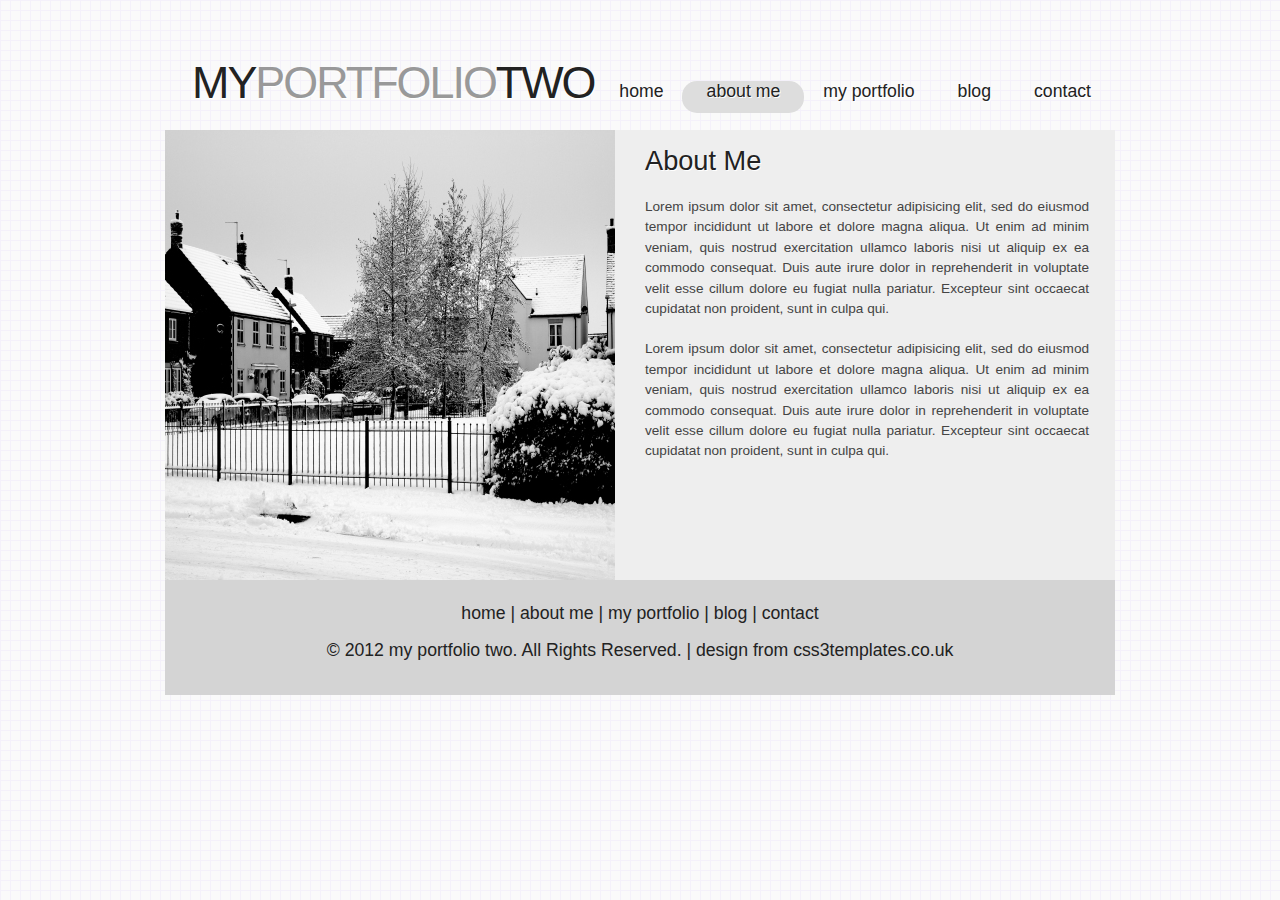
==== about.html @ d2a90ccd "Add files via upload" ====
<!DOCTYPE HTML>
<html>

<head>
  <title>my portfolio two</title>
  <meta name="description" content="website description" />
  <meta name="keywords" content="website keywords, website keywords" />
  <meta http-equiv="content-type" content="text/html; charset=UTF-8" />
  <link rel="stylesheet" type="text/css" href="css/style.css" />
  <!-- modernizr enables HTML5 elements and feature detects -->
  <script type="text/javascript" src="js/modernizr-1.5.min.js"></script>
</head>

<body>
  <div id="main">
    <header>
      <div id="logo"><h1>MY<a href="#">PORTFOLIO</a>TWO</h1></div>
      <nav>
        <ul class="lavaLampWithImage" id="lava_menu">
          <li><a href="index.html">home</a></li>
          <li class="current"><a href="about.html">about me</a></li>
          <li><a href="portfolio.html">my portfolio</a></li>
          <li><a href="blog.html">blog</a></li>
          <li><a href="contact.php">contact</a></li>
        </ul>
      </nav>
    </header>
    <div id="site_content">
      <div id="sidebar_container">
        <div class="gallery">
          <ul class="images">
            <li class="show"><img width="450" height="450" src="images/1.jpg" alt="photo_one" /></li>
            <li><img width="450" height="450" src="images/2.jpg" alt="photo_two" /></li>
            <li><img width="450" height="450" src="images/3.jpg" alt="photo_three" /></li>
            <li><img width="450" height="450" src="images/4.jpg" alt="photo_four" /></li>
            <li><img width="450" height="450" src="images/5.jpg" alt="photo_five" /></li>
          </ul>
        </div>
      </div>
      <div id="content">
        <h1>About Me</h1>
        <p>Lorem ipsum dolor sit amet, consectetur adipisicing elit, sed do eiusmod tempor incididunt ut labore et dolore magna aliqua. Ut enim ad minim veniam, quis nostrud exercitation ullamco laboris nisi ut aliquip ex ea commodo consequat. Duis aute irure dolor in reprehenderit in voluptate velit esse cillum dolore eu fugiat nulla pariatur. Excepteur sint occaecat cupidatat non proident, sunt in culpa qui.</p>
        <p>Lorem ipsum dolor sit amet, consectetur adipisicing elit, sed do eiusmod tempor incididunt ut labore et dolore magna aliqua. Ut enim ad minim veniam, quis nostrud exercitation ullamco laboris nisi ut aliquip ex ea commodo consequat. Duis aute irure dolor in reprehenderit in voluptate velit esse cillum dolore eu fugiat nulla pariatur. Excepteur sint occaecat cupidatat non proident, sunt in culpa qui.</p>
      </div>
    </div>
    <footer>
      <p><a href="index.html">home</a> | <a href="about.html">about me</a> | <a href="portfolio.html">my portfolio</a> | <a href="blog.html">blog</a> | <a href="contact.php">contact</a></p>
      <p>&copy; 2012 my portfolio two. All Rights Reserved. | <a href="http://www.css3templates.co.uk">design from css3templates.co.uk</a></p>
    </footer>
  </div>
  <!-- javascript at the bottom for fast page loading -->
  <script type="text/javascript" src="js/jquery.min.js"></script>
  <script type="text/javascript" src="js/jquery.easing.min.js"></script>
  <script type="text/javascript" src="js/jquery.lavalamp.min.js"></script>
  <script type="text/javascript" src="js/image_fade.js"></script>
  <script type="text/javascript">
    $(function() {
      $("#lava_menu").lavaLamp({
        fx: "backout",
        speed: 700
      });
    });
  </script>
</body>
</html>
---- css/style.css ----
@font-face { 
  font-family: News Cycle; 
    src: url('../fonts/NewsCycle-Regular.eot'); 
    src: local("News Cycle"), url('../fonts/NewsCycle-Regular.ttf'); 
} 

html { 
  height: 100%;
}

* { 
  margin: 0;
  padding: 0;
}

/* tell the browser to render HTML 5 elements as block */
article, aside, figure, footer, header, hgroup, nav, section { 
  display:block;
}

body { 
  font: normal .85em arial, sans-serif;
  background: #F5F5F5 url(../images/pattern.png);
  color: #444;
  padding-bottom: 40px;
}

p { 
  padding: 0 0 20px 0;
  line-height: 1.5em;
}

img { 
  border: 0;
}

h1, h2, h3, h4, h5, h6 { 
  font: normal 200% 'News Cycle', arial, sans-serif;
  color: #222;
  margin: 0 0 15px 0;
  padding: 15px 0 5px 0;
}

h1 { 
  text-shadow: 1px 1px #FFF;
}

h2 { 
  font: normal 170% 'News Cycle', arial, sans-serif;
  color: #666;  
  margin: 0;
  padding: 0 0 8px 0;
}

h3 { 
  font: normal 125% 'trebuchet ms', arial, sans-serif;
}

h4, h5, h6 { 
  margin: 0;
  padding: 0 0 5px 0;
  font: normal 110% arial, sans-serif;
  color: #999;
  line-height: 1.5em;
}

h5, h6 { 
  font: italic 95% arial, sans-serif;
  color: #888;
  padding-bottom: 15px;
}

h6 { 
  color: #362C20;
}

a, a:hover { 
  outline: none;
  text-decoration: none;
  color: #00B7EC;
}

a:hover { 
  text-decoration: underline;
  color: #00B7EC;
}

ul { 
  margin: 2px 0 22px 17px;
}

ul li { 
  list-style-type: circle;
  margin: 0 0 0 0; 
  padding: 0 0 4px 5px;
}

ol { 
  margin: 8px 0 22px 20px;
}

ol li { 
  margin: 0 0 11px 0;
}

#main, header, #logo, nav, #site_content, footer { 
  margin-left: auto; 
  margin-right: auto;
}

#main { 
  width: 950px;
  margin: 20px auto 0 auto;
}

header { 
  width: 950px;
  height: 105px;
}

#logo { 
  width: 220px;
  float: left;
  height: 100px;
  background: transparent;
  padding: 0 0 10px 10px;
}

#logo h1 { 
  font: normal 330% 'News Cycle', arial, sans-serif;
  padding: 37px 0 0 17px;
  color: #222;
  letter-spacing: -2px;
}

#logo h1 a { 
  color: #999;
  text-decoration: none;
}

#logo h1 a:hover { 
  color: #222;
  text-decoration: none;
}

nav { 
  height: 26px;
  width: 720px;
  margin: 1px auto 0 auto;
  float: right;
  padding: 35px 0 0 0;
} 

#site_content { 
  width: 950px;
  overflow: hidden;
  margin: 4px auto 0 auto;
  padding: 0;
  background: #eee;
  border-top: 0;
  border-bottom: 0;
} 

#sidebar_container { 
  float: left;
  width: 450px;
  padding: 0;
  height: 450px;
}

#content { 
  text-align: justify;
  width: 444px;
  padding: 0 0 5px 30px;
  margin: 0;
  float: left;
}

#content ul { 
  margin: 2px 0 5px 0px;
}

#content ul li { 
  list-style-type: none;
  background: transparent url(../images/bullet.png) no-repeat left center;
  margin: 0 0 0 0; 
  padding: 2px 0 2px 28px;
  line-height: 1.5em;
}

#blog_container h4 {
  font: normal 170% 'News Cycle', arial, sans-serif;
  margin: 0 0 15px 0;
  padding: 5px 0;}

#blog_container h4.select {
  width: 475px;}

.blog {
  background: url(../images/calendar.png) no-repeat;
  width: 54px;
  height: 46px;
  float: left;
  margin: 0 15px 0 0;
}

.blog h2 {
  font: normal 90% arial, sans-serif;
  text-shadow: none;
  text-align: center;
  margin: 0;
  padding: 4px 0 0 0;
  color: #FFF;
}
  
.blog h3 {
  font: 140% arial, sans-serif;
  text-shadow: none;
  margin: -15px 0 0 0;
  text-align: center;
  color: #222;
}

footer { 
  width: 950px;
  font: normal 130% 'News Cycle',  arial, sans-serif;
  height: 90px;
  padding: 20px 0 5px 0;
  text-align: center; 
  color: #222;
  background: #D4D4D4;
}

footer p { 
  padding: 0 0 10px 0;
}

footer a, footer a:hover { 
  color: #222;
  text-decoration: none;
}

footer a:hover { 
  color: #FFF;
  text-decoration: underline;
}

/* form styling */
.form_settings { 
  margin: 0;
}

.form_settings p { 
  padding: 0 0 10px 0;
}

.form_settings span { 
  padding: 5px 0; 
  float: left; 
  width: 170px; 
  text-align: left;
}
  
.form_settings input, .form_settings textarea { 
  padding: 4px; 
  width: 252px; 
  font: 100% arial, sans-serif;
  border: 0;
  border-bottom: 1px solid #666; 
  background: transparent;
}
  
.form_settings .submit { 
  font: 140% 'News Cycle', arial, sans-serif; 
  border: 0; 
  width: 100px; 
  margin: 0 0 0 162px; 
  height: 30px;
  padding: 0 0 6px 0;
  cursor: pointer; 
  border-radius: 6px 6px 6px 6px;
  -webkit-border-radius: 6px 6px 6px 6px;
  -moz-border-radius: 6px 6px 6px 6px;
  background: #444;
  text-shadow: 1px 1px #000;
  color: #FFF;
  line-height: 15px;
}

.form_settings textarea, .form_settings select { 
  font: 100% 'trebuchet ms', arial, sans-serif; 
  border: 1px solid #666; 
  border-radius: 6px 6px 6px 6px;
  -webkit-border-radius: 6px 6px 6px 6px;
  -moz-border-radius: 6px 6px 6px 6px;
  width: 250px;
  overflow: auto;
}

.form_settings select { 
  width: 304px;
}

.form_settings .checkbox { 
  margin: 4px 0; 
  padding: 0; 
  width: 14px;
  border: 0;
  background: none;
}

ul.images {
  width:450px;
  height:450px;
  overflow:hidden;
  position:relative;
  margin:0;
  padding:0;
} 

ul.images li {
  position:absolute;
  margin:0;
  padding:0;
  left:0;
  right:0;
  list-style:none;
}
 
ul.images li.show {
  z-index:500;  
}
 
ul img {
  border:none;  
}



/* from here: http://www.gmarwaha.com/blog/2007/08/23/lavalamp-for-jquery-lovers */
.lavaLampWithImage {
  position: relative;
  height: 25px;
  padding: 15px 5px 15px 0;
  margin: 10px 0 0 0;
  overflow: hidden;
  float: right;
}

.lavaLampWithImage li {
  float: left;
  list-style: none;
}

.lavaLampWithImage li.back {
  background: #DDD;
  border-radius: 15px 15px 15px 15px;
  -moz-border-radius: 15px 15px 15px 15px;
  -webkit-border: 15px 15px 15px 15px;
  height: 28px;
  z-index: 8;
  position: absolute;
}

.lavaLampWithImage li a {
  font: normal 130% 'News Cycle', sans-serif;
  text-shadow:1px 1px #FFF;
  text-decoration: none;
  color: #222;
  outline: none;
  text-align: center;
  letter-spacing: 0;
  z-index: 10;
  display: block;
  float: left;
  height: 30px;
  padding: 0px 9px 0 9px;
  position: relative;
  overflow: hidden;
  margin: auto 10px;    
}

.lavaLampWithImage li a:hover, .lavaLampWithImage li a:active, .lavaLampWithImage li a:visited {
  border: none;
}
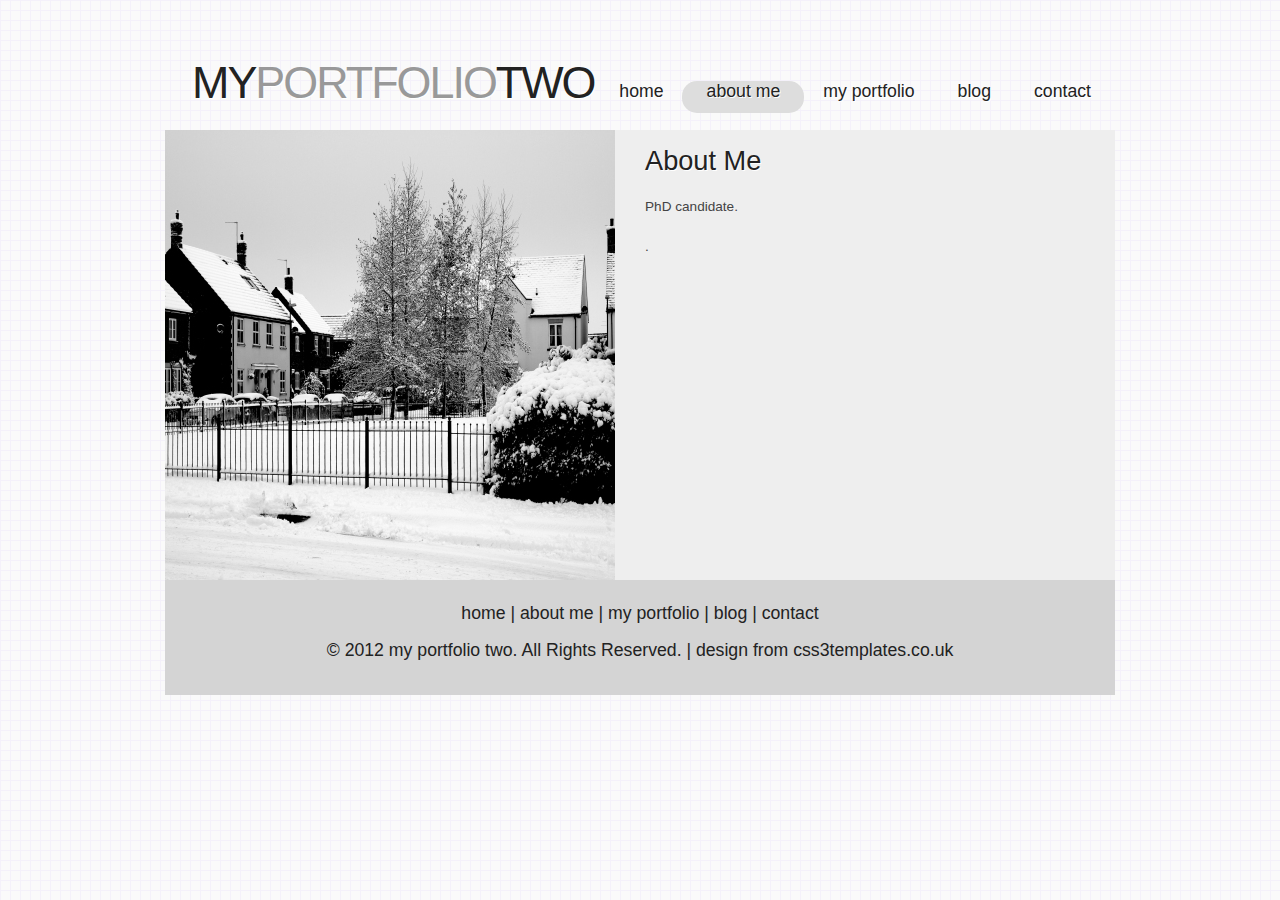
==== commit 3113d75b: "Update about.html" ====
--- a/about.html
+++ b/about.html
@@ -39,8 +39,8 @@
       </div>
       <div id="content">
         <h1>About Me</h1>
-        <p>Lorem ipsum dolor sit amet, consectetur adipisicing elit, sed do eiusmod tempor incididunt ut labore et dolore magna aliqua. Ut enim ad minim veniam, quis nostrud exercitation ullamco laboris nisi ut aliquip ex ea commodo consequat. Duis aute irure dolor in reprehenderit in voluptate velit esse cillum dolore eu fugiat nulla pariatur. Excepteur sint occaecat cupidatat non proident, sunt in culpa qui.</p>
-        <p>Lorem ipsum dolor sit amet, consectetur adipisicing elit, sed do eiusmod tempor incididunt ut labore et dolore magna aliqua. Ut enim ad minim veniam, quis nostrud exercitation ullamco laboris nisi ut aliquip ex ea commodo consequat. Duis aute irure dolor in reprehenderit in voluptate velit esse cillum dolore eu fugiat nulla pariatur. Excepteur sint occaecat cupidatat non proident, sunt in culpa qui.</p>
+        <p>PhD candidate.</p>
+        <p>.</p>
       </div>
     </div>
     <footer>
